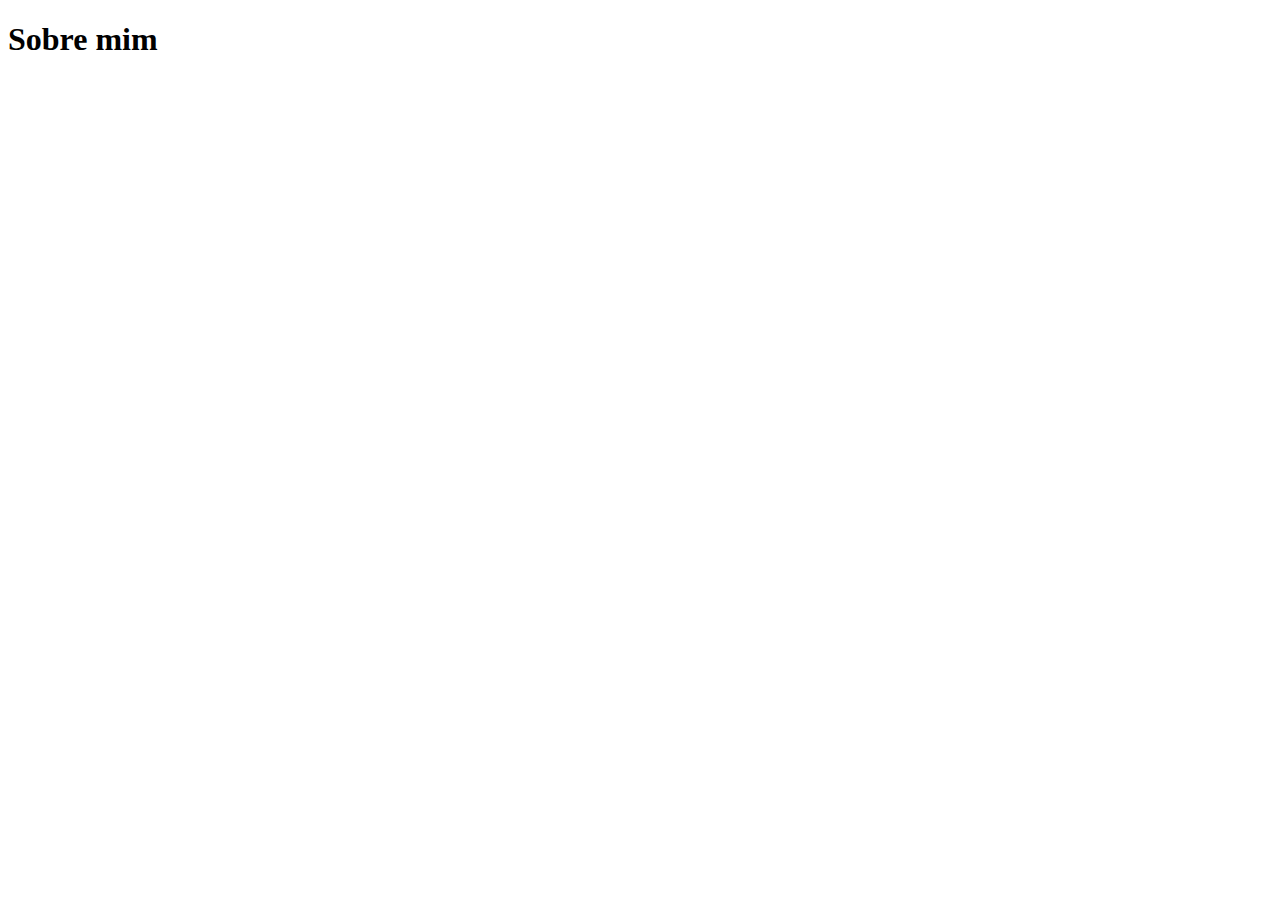
==== Aula 2/anatomia_documento.html @ aa0c292d "Aula 1" ====
<!DOCTYPE html>
<html lang="en">
<head>
    <meta charset="UTF-8">
    <meta http-equiv="X-UA-Compatible" content="IE=edge">
    <meta name="viewport" content="width=device-width, initial-scale=1.0">
    <title>Anatomia de um Documento HTML</title>
</head>
<body>
    <h1>Sobre mim</h1>
</body>
</html>
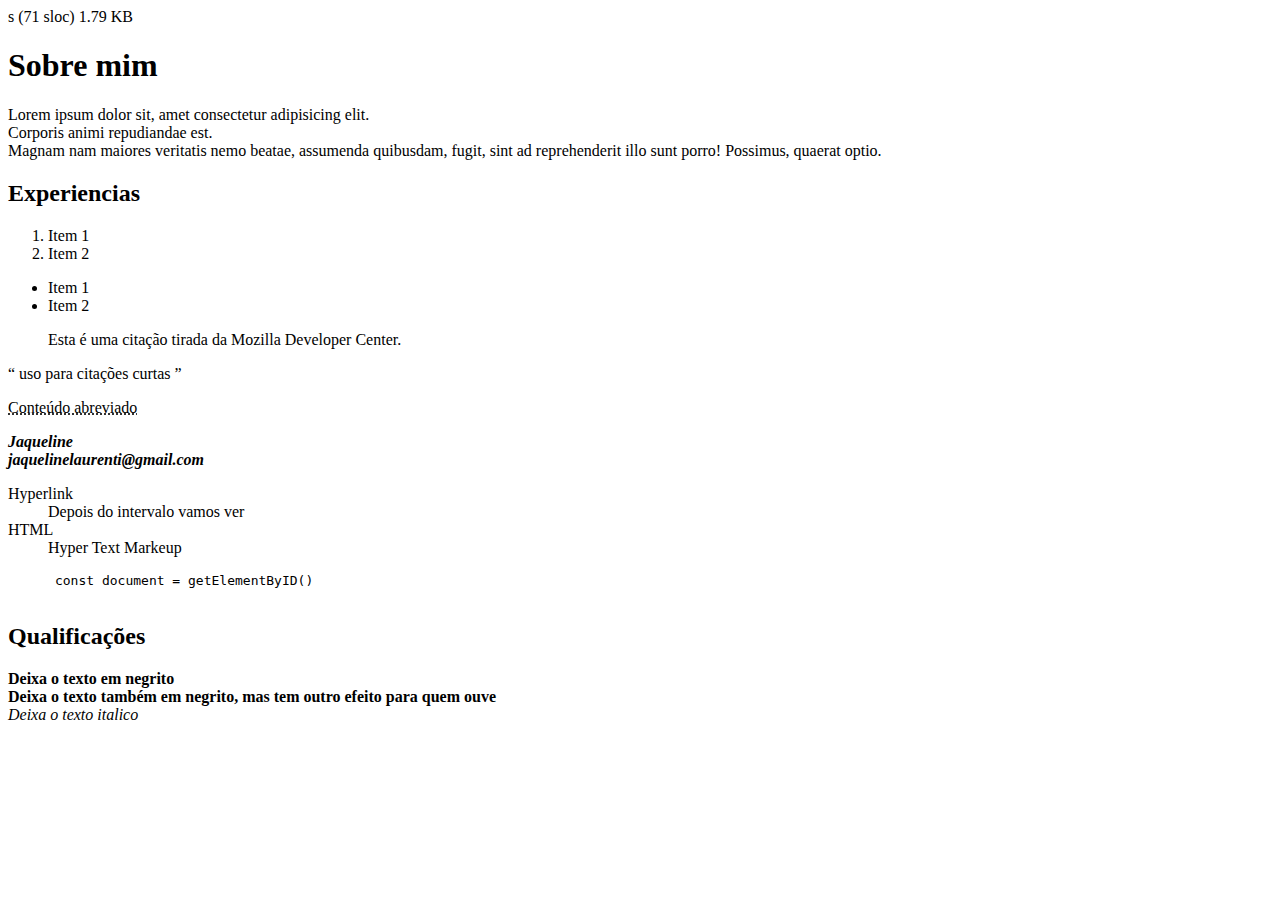
==== commit 239f949c: "Aula 2" ====
--- a/Aula 2/anatomia_documento.html
+++ b/Aula 2/anatomia_documento.html
@@ -1,12 +1,87 @@
+s (71 sloc)  1.79 KB
+   
+<!--
+  Anatomia de um Documento
+-->
 <!DOCTYPE html>
-<html lang="en">
+<html lang="pt-BR">
+
 <head>
-    <meta charset="UTF-8">
-    <meta http-equiv="X-UA-Compatible" content="IE=edge">
-    <meta name="viewport" content="width=device-width, initial-scale=1.0">
-    <title>Anatomia de um Documento HTML</title>
+  <meta charset="UTF-8">
+  <meta http-equiv="X-UA-Compatible" content="IE=edge">
+  <meta name="viewport" content="width=device-width, initial-scale=1.0">
+  <title>Anatomia de um Documento HTML</title>
 </head>
+
 <body>
-    <h1>Sobre mim</h1>
+  <h1>Sobre mim</h1>
+  <p>
+    Lorem ipsum dolor sit, amet consectetur adipisicing elit. <br>
+    Corporis animi repudiandae est. <br>
+    Magnam nam maiores veritatis nemo beatae, assumenda quibusdam, fugit, sint ad reprehenderit illo sunt porro!
+    Possimus, quaerat optio.
+  </p>
+  <h2>Experiencias</h2>
+  <!-- Lista Ordenada-->
+  <ol>
+    <li>Item 1</li>
+    <li>Item 2</li>
+  </ol>
+
+  <!-- Lista Ordenada-->
+  <ul>
+    <li>Item 1</li>
+    <li>Item 2</li>
+  </ul>
+
+  <!-- Citações -->
+  <blockquote cite="http://developer.mozilla.org">
+    <p>Esta é uma citação tirada da
+      Mozilla Developer Center.</p>
+  </blockquote>
+  <q cite="http://developer.mozilla.org"> uso para citações curtas
+  </q>
+
+  <!-- Abreviações -->
+  <p>
+    <abbr title="O que vai aparecer quando o mouse descansar">
+      Conteúdo abreviado
+    </abbr><br>
+  </p>
+
+  <!--Detalhes de Contato-->
+
+  <p>
+    <address>
+      <b> Jaqueline</b> <br>
+      <strong> jaquelinelaurenti@gmail.com</strong>
+    </address>
+  </p>
+
+  <!--Lista de Descrição -->
+  <dl>
+    <dt>Hyperlink</dt>
+    <dd>Depois do intervalo vamos ver</dd>
+
+    <dt>HTML</dt>
+    <dd>Hyper Text Markeup</dd>
+  </dl>
+
+  <!--Representação de Blocos de Código-->
+  
+  <code>
+    <pre>
+      const document = getElementByID()
+    </pre>
+  </code>
+
+  <h2>Qualificações</h2>
+  <div>
+    <b>Deixa o texto em negrito</b> <br>
+    <strong>Deixa o texto também em negrito, mas tem outro efeito para quem ouve</strong> <br>
+    <i>Deixa o texto italico</i>
+  </div>
+
 </body>
+
 </html>